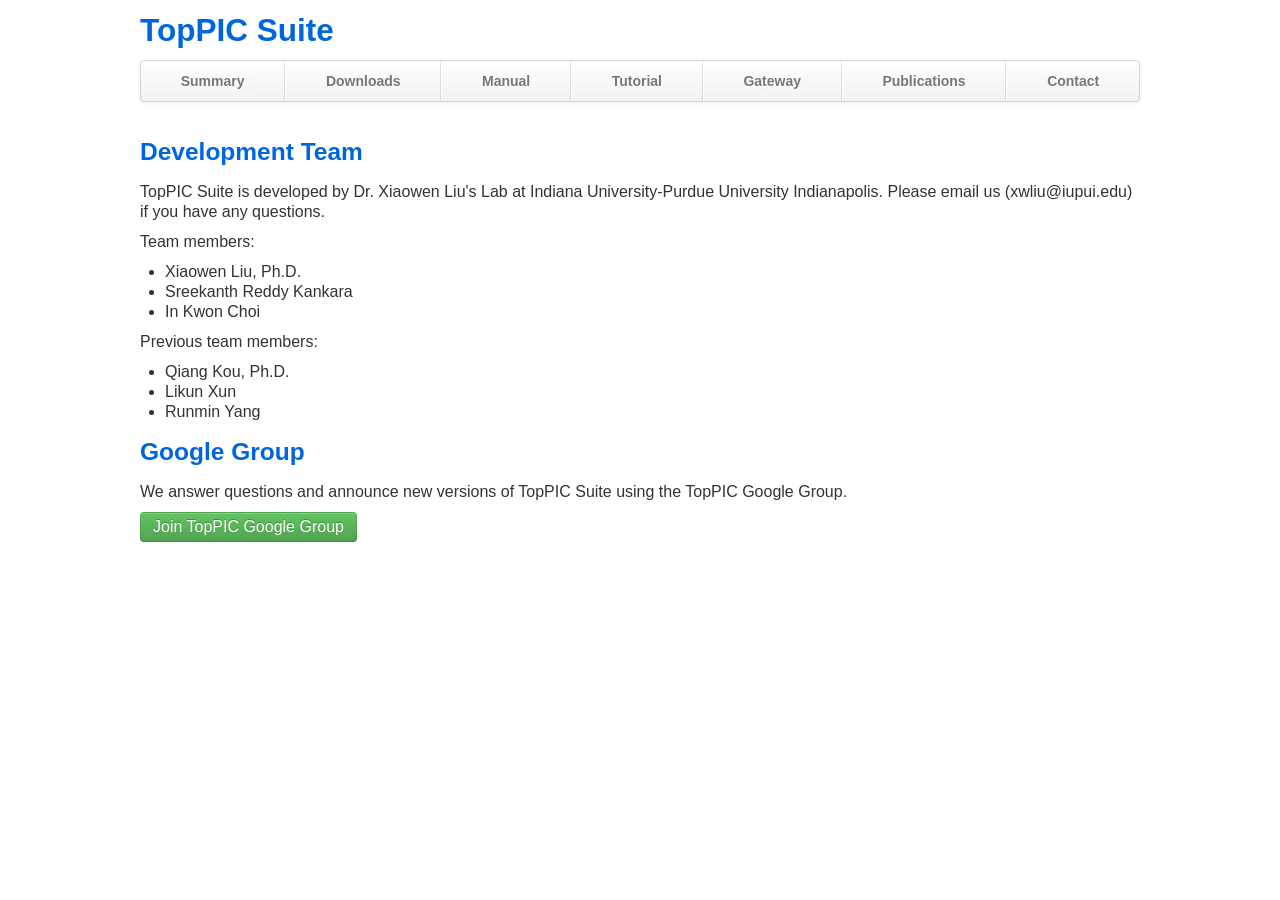
==== contact.html @ 1969b1f9 "added gateway menu to nav bar" ====
<!DOCTYPE html>
<html lang="en">
<head>
<meta charset="utf-8">
<title>TopPIC Suite</title>
<meta name="viewport" content="width=device-width, initial-scale=1.0">
<meta name="description" content="">
<meta name="author" content="xwliu" >

<link href="assets/css/bootstrap.css" rel="stylesheet">
<link href="style.css" rel="stylesheet">
<link href="assets/css/bootstrap-responsive.css" rel="stylesheet">
<link rel="shortcut icon" href="toppic.ico">
</head>

<body style="overflow-y:scroll">
<div class="container">

  <div class="masthead">

    <h2 class="muted"><font color=#0066DD>TopPIC Suite</font></h2>
    <div class="navbar">
      <div class="navbar-inner">
        <div class="container">
          <ul class="nav">
            <li><a href="index.html">Summary</a></li>
            <li><a href="register.html">Downloads</a></li>
            <li><a href="manual.html">Manual</a></li>
            <li><a href="tutorial.html">Tutorial</a></li> 
            <li><a href="gateway.html">Gateway</a></li> 
            <li><a href="publications.html">Publications</a></li>
            <li><a href="contact.html">Contact</a></li>
          </ul>
        </div>
      </div>
    </div>
  </div>

  <div class="row-fluid">
    <div class="span-12" style="font-size:16px">
      <h3>Development Team</h3>
      <p>TopPIC Suite is developed by Dr. Xiaowen Liu's Lab at Indiana University-Purdue
      University Indianapolis. Please email us (xwliu@iupui.edu) if you have
      any questions.</p>
      <p>Team members:</p>
      <ul>
        <li>Xiaowen Liu, Ph.D.</li>
        <li>Sreekanth Reddy Kankara</li>
        <li>In Kwon Choi</li>
      </ul>

      <p>Previous team members:</p>
      <ul>
        <li>Qiang Kou, Ph.D.</li>
        <li>Likun Xun</li>
        <li>Runmin Yang</li>
      </ul>

      <h3>Google Group</h3>
      <p>We answer questions and announce new versions of TopPIC Suite using
      the TopPIC Google Group.</p>
      <p><a class="btn btn-success" target="_blank"
        href="https://groups.google.com/d/forum/top-down-toppic"
        role="button" style="font-size:16px">Join TopPIC Google Group</a></p>

    </div>

  </div>

</div>

<script src="assets/js/jquery-1.7.1.min.js"></script>

</body>
</html>
---- style.css ----
<style type="text/css">
                      body {
                        padding-top: 20px;
                        padding-bottom: 60px;
                      }

/* Custom container */
.container {
  margin: 0 auto;
  max-width: 1000px;
}
.container > hr {
  margin: 60px 0;
}


/* Customize the navbar links to be fill the entire space of the .navbar */
.navbar .navbar-inner {
  padding: 0;
}
.navbar .nav {
  margin: 0;
  display: table;
  width: 100%;
}
.navbar .nav li {
  display: table-cell;
  width: 1%;
  float: none;
}
.navbar .nav li a {
  font-weight: bold;
  text-align: center;
  border-left: 1px solid rgba(255,255,255,.75);
  border-right: 1px solid rgba(0,0,0,.1);
}
.navbar .nav li:first-child a {
  border-left: 0;
  border-radius: 3px 0 0 3px;
}
.navbar .nav li:last-child a {
  border-right: 0;
  border-radius: 0 3px 3px 0;
}

.code {
  color: #777;
}

h2 {
  color:#0066DD;
}

h3 {
  color:#0066DD;

}

h4 {
  color:#0066DD;
  margin: 15px 0px 15px 0px;
}

/*div containing command texts and button for copying it to clipboard*/
.command-container{
  position:relative;

}
/* click to copy button layout */
.copyBtn{
  border-radius: 5px;
  background-color: #0066DD;
  color: white;
  opacity:0.8;
  padding:2px 5px;
  position:absolute;
  right:15px;
  bottom:9px;
}
.copyBtn:hover{
  background-color: #d4d4d4;/* Gray */
}
.copyBtnTooltip{
  /*visibility: hidden;*/
  width: 130px;
  background-color: #555;
  color: #fff;
  text-align: center;
  padding: 5px 0;
  border-radius: 6px;

  /* Position the tooltip text */
  position: absolute;
  z-index: 1;
  bottom: 115%;
  right: 0;

  /*tooptip text formatting */
  font-size:12px;

}

/*image enlarge on hover*/
/*the commented out part display image on top of original page --> if using modal then use that code*/
/*img{*/
  /*!*transition: transform .3s;*!*/
  /*transition: width .6s, height .5s;*/
/*}*/
/*img:hover{*/
  /*!*-ms-transform: scale(1.5); !* IE 9 *!*!*/
  /*!*-webkit-transform: scale(1.5); !* Safari 3-8 *!*!*/
  /*!*transform: scale(1.5);*!*/
  /*width:110%;*/
  /*height:110%;*/

/*}*/

/*list of texts explaining each step*/
.textList li{
  padding: 0px 0px 5px 0px;
}

/*to differentiate between bigger and smaller section titles in h4 == custom made <h3.5>*/
.sectionTitle{
  font-size:20px;
}



</style>
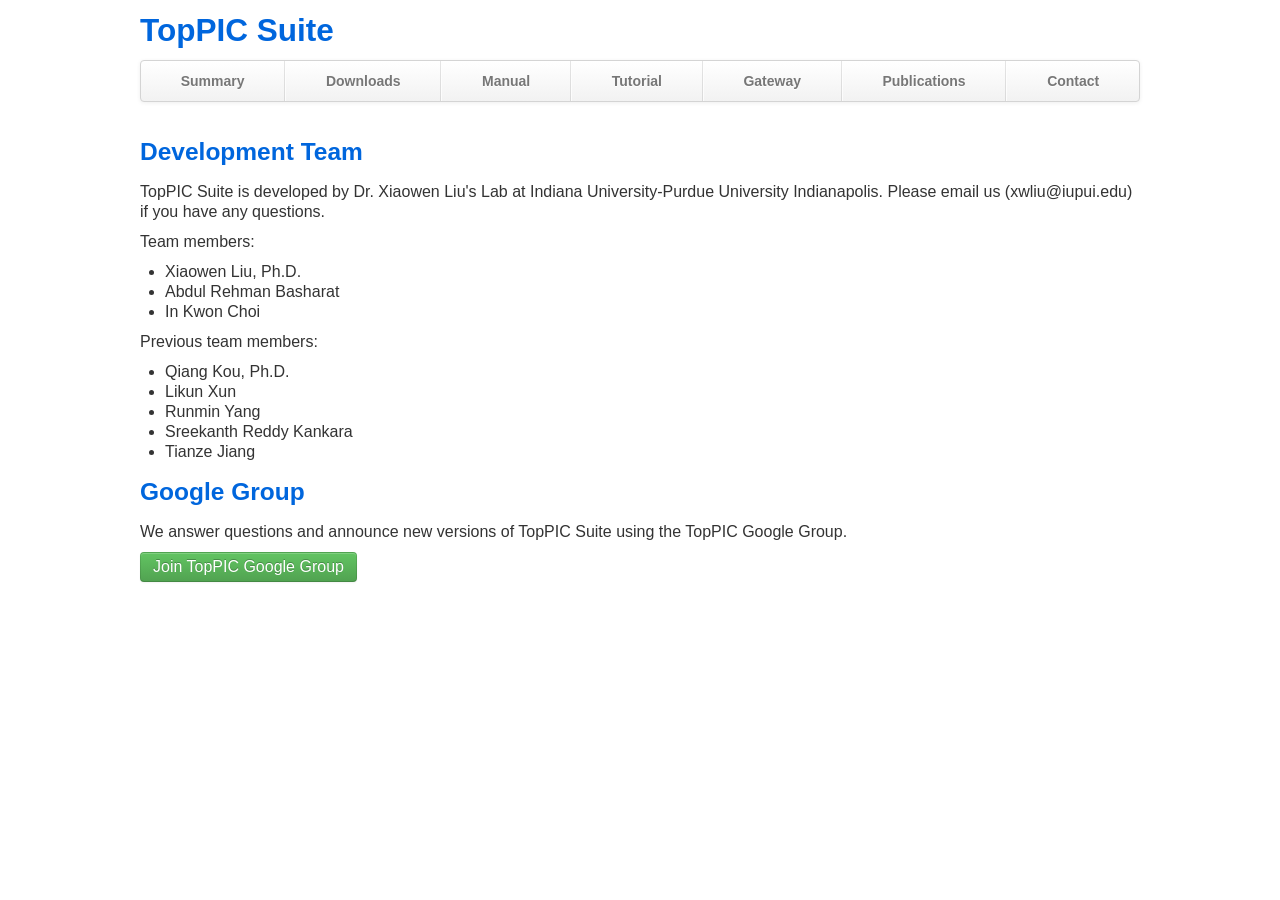
==== commit ba9d8c1a: "Revised contact.html and publications.html" ====
--- a/contact.html
+++ b/contact.html
@@ -45,7 +45,7 @@
       <p>Team members:</p>
       <ul>
         <li>Xiaowen Liu, Ph.D.</li>
-        <li>Sreekanth Reddy Kankara</li>
+        <li>Abdul Rehman Basharat </li>
         <li>In Kwon Choi</li>
       </ul>
 
@@ -54,6 +54,8 @@
         <li>Qiang Kou, Ph.D.</li>
         <li>Likun Xun</li>
         <li>Runmin Yang</li>
+        <li>Sreekanth Reddy Kankara</li>
+        <li>Tianze Jiang</li> 
       </ul>
 
       <h3>Google Group</h3>
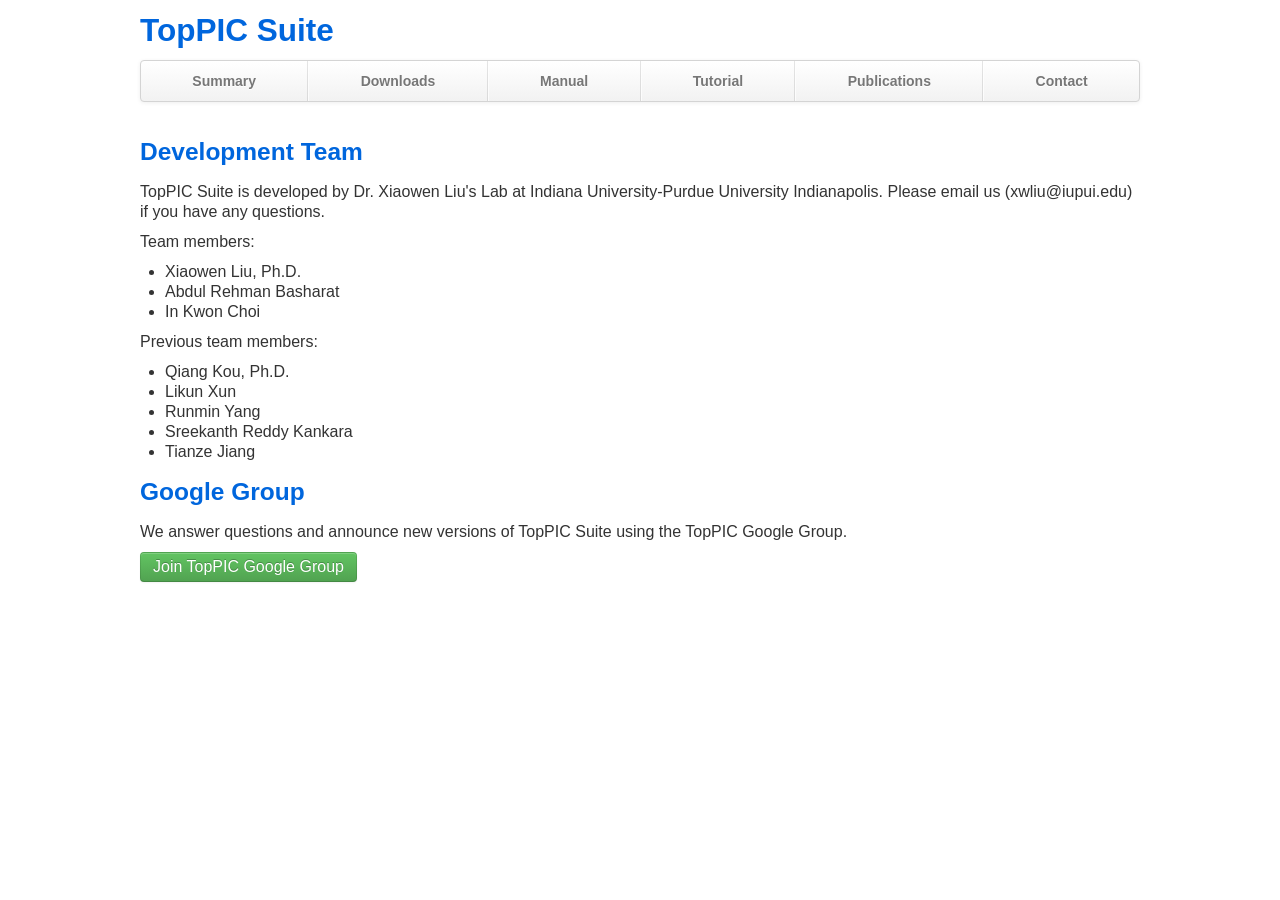
==== commit 86db9963: "fix #14 - removed gateway page" ====
--- a/contact.html
+++ b/contact.html
@@ -27,7 +27,6 @@
             <li><a href="register.html">Downloads</a></li>
             <li><a href="manual.html">Manual</a></li>
             <li><a href="tutorial.html">Tutorial</a></li> 
-            <li><a href="gateway.html">Gateway</a></li> 
             <li><a href="publications.html">Publications</a></li>
             <li><a href="contact.html">Contact</a></li>
           </ul>
--- a/style.css
+++ b/style.css
@@ -124,7 +124,9 @@
 .sectionTitle{
   font-size:20px;
 }
-
-
+/*styling the div containing release notes and download graph*/
+#bottom-div{
+  display:flex;
+}
 
 </style>
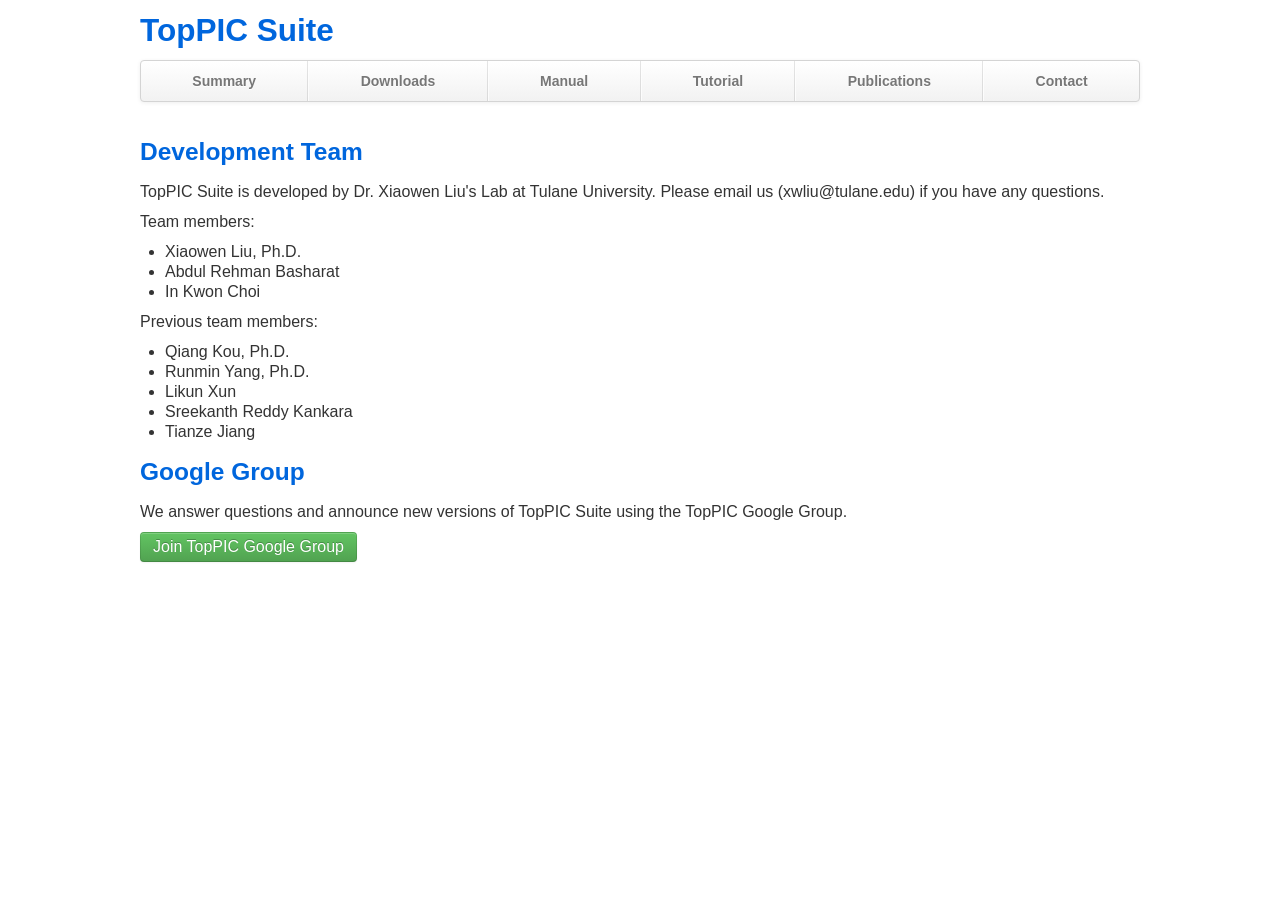
==== commit 7209f6bd: "Updated the webpages for ver 1.5.0" ====
--- a/contact.html
+++ b/contact.html
@@ -38,9 +38,8 @@
   <div class="row-fluid">
     <div class="span-12" style="font-size:16px">
       <h3>Development Team</h3>
-      <p>TopPIC Suite is developed by Dr. Xiaowen Liu's Lab at Indiana University-Purdue
-      University Indianapolis. Please email us (xwliu@iupui.edu) if you have
-      any questions.</p>
+      <p>TopPIC Suite is developed by Dr. Xiaowen Liu's Lab at Tulane University. 
+      Please email us (xwliu@tulane.edu) if you have any questions.</p>
       <p>Team members:</p>
       <ul>
         <li>Xiaowen Liu, Ph.D.</li>
@@ -51,8 +50,8 @@
       <p>Previous team members:</p>
       <ul>
         <li>Qiang Kou, Ph.D.</li>
+        <li>Runmin Yang, Ph.D.</li>
         <li>Likun Xun</li>
-        <li>Runmin Yang</li>
         <li>Sreekanth Reddy Kankara</li>
         <li>Tianze Jiang</li> 
       </ul>
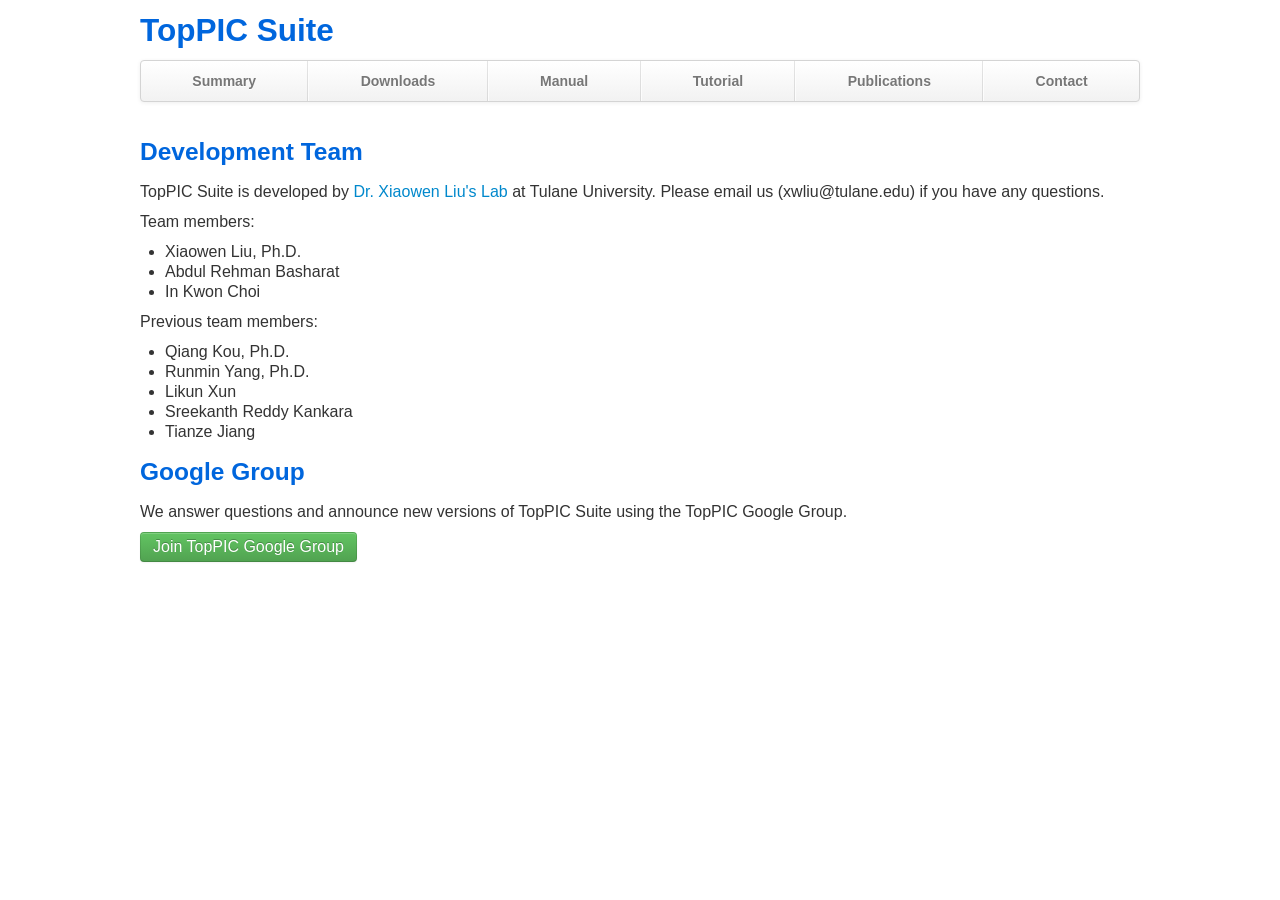
==== commit da647017: "updated code." ====
--- a/contact.html
+++ b/contact.html
@@ -38,7 +38,7 @@
   <div class="row-fluid">
     <div class="span-12" style="font-size:16px">
       <h3>Development Team</h3>
-      <p>TopPIC Suite is developed by Dr. Xiaowen Liu's Lab at Tulane University. 
+      <p>TopPIC Suite is developed by <a href="https://www.liuxlab.org">Dr. Xiaowen Liu's Lab</a> at Tulane University. 
       Please email us (xwliu@tulane.edu) if you have any questions.</p>
       <p>Team members:</p>
       <ul>
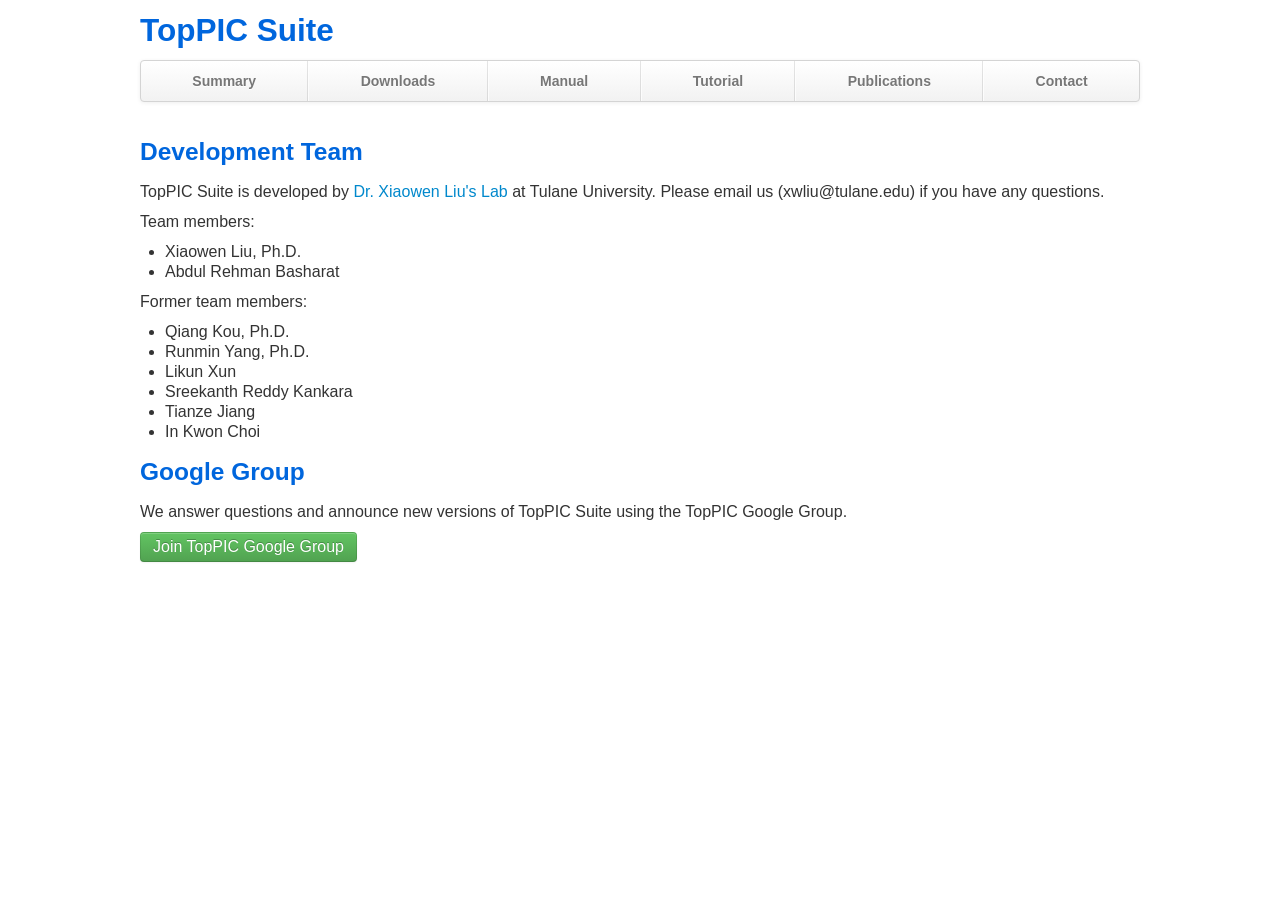
==== commit c6140452: "Updated contact and publications" ====
--- a/contact.html
+++ b/contact.html
@@ -44,16 +44,16 @@
       <ul>
         <li>Xiaowen Liu, Ph.D.</li>
         <li>Abdul Rehman Basharat </li>
-        <li>In Kwon Choi</li>
       </ul>
 
-      <p>Previous team members:</p>
+      <p>Former team members:</p>
       <ul>
         <li>Qiang Kou, Ph.D.</li>
         <li>Runmin Yang, Ph.D.</li>
         <li>Likun Xun</li>
         <li>Sreekanth Reddy Kankara</li>
         <li>Tianze Jiang</li> 
+        <li>In Kwon Choi</li>
       </ul>
 
       <h3>Google Group</h3>
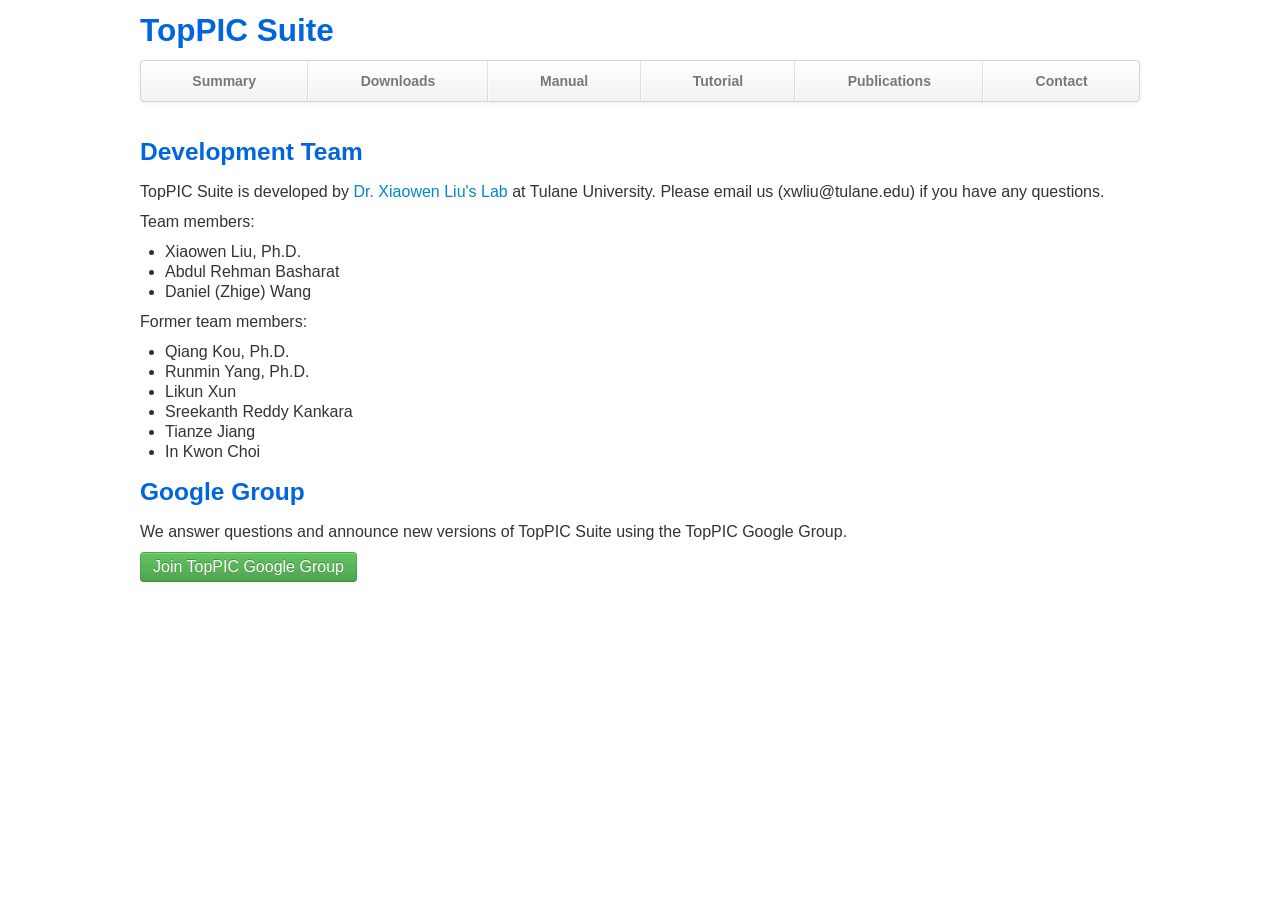
==== commit 2b298ff8: "Update for release_1.7.0" ====
--- a/contact.html
+++ b/contact.html
@@ -44,6 +44,7 @@
       <ul>
         <li>Xiaowen Liu, Ph.D.</li>
         <li>Abdul Rehman Basharat </li>
+        <li>Daniel (Zhige) Wang </li>
       </ul>
 
       <p>Former team members:</p>
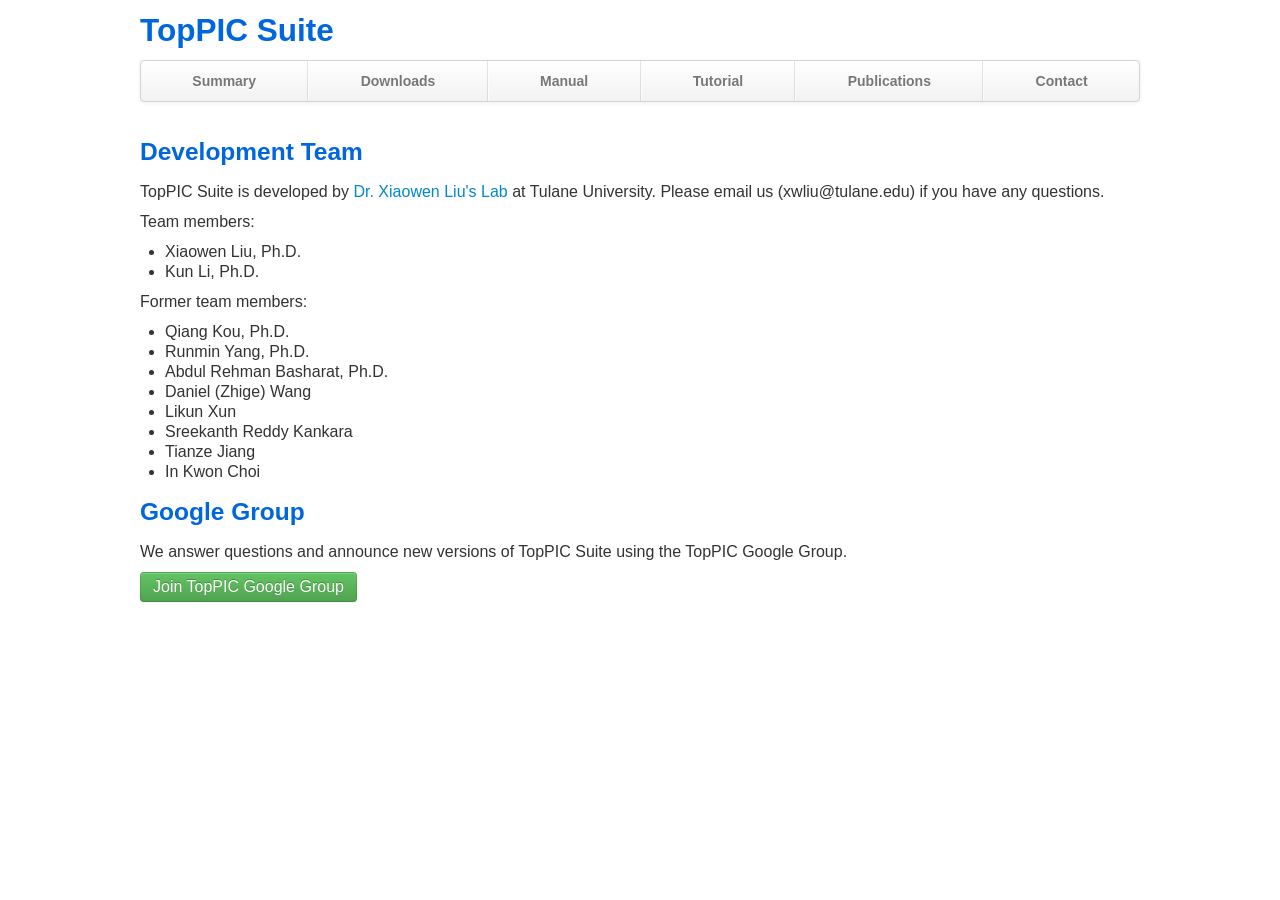
==== commit a6fa704f: "Working on version_1.8" ====
--- a/contact.html
+++ b/contact.html
@@ -38,19 +38,20 @@
   <div class="row-fluid">
     <div class="span-12" style="font-size:16px">
       <h3>Development Team</h3>
-      <p>TopPIC Suite is developed by <a href="https://www.liuxlab.org">Dr. Xiaowen Liu's Lab</a> at Tulane University. 
+      <p>TopPIC Suite is developed by <a href="https://liulab.tulane.edu/">Dr. Xiaowen Liu's Lab</a> at Tulane University. 
       Please email us (xwliu@tulane.edu) if you have any questions.</p>
       <p>Team members:</p>
       <ul>
         <li>Xiaowen Liu, Ph.D.</li>
-        <li>Abdul Rehman Basharat </li>
-        <li>Daniel (Zhige) Wang </li>
+        <li>Kun Li, Ph.D.</li>
       </ul>
 
       <p>Former team members:</p>
       <ul>
         <li>Qiang Kou, Ph.D.</li>
         <li>Runmin Yang, Ph.D.</li>
+        <li>Abdul Rehman Basharat, Ph.D. </li>
+        <li>Daniel (Zhige) Wang </li>
         <li>Likun Xun</li>
         <li>Sreekanth Reddy Kankara</li>
         <li>Tianze Jiang</li> 
